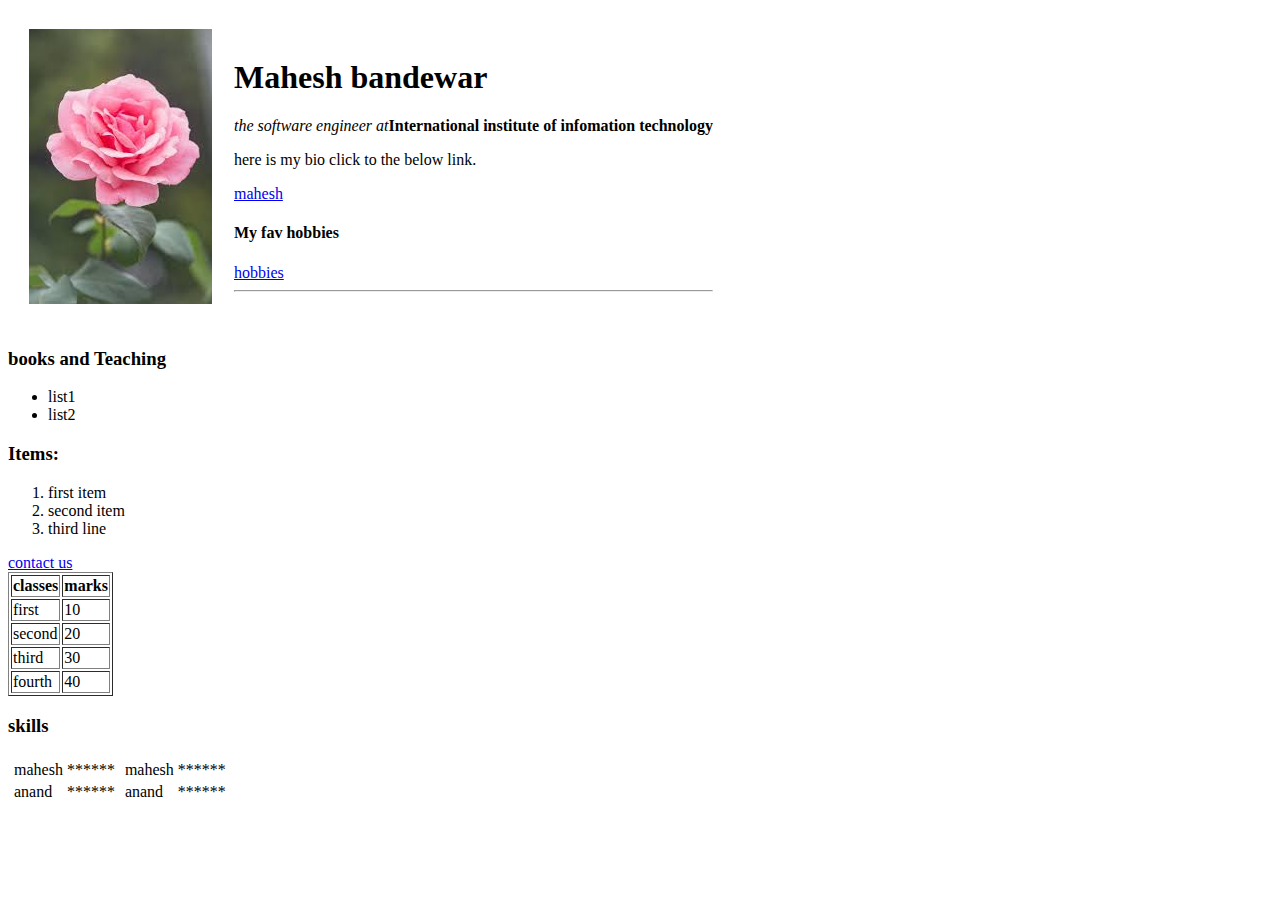
==== index.html @ aad3dcee "Add files via upload" ====
<!DOCTYPE html>
<html lang="en" dir="ltr">

<head>
  <meta charset="utf-8">
  <title>My website</title>
</head>

<body>
  <table cellspacing="20">
    <tr>
      <td><img src="[data-uri]" alt="">
</td>
      <td>  <h1>Mahesh bandewar</h1>
        <p><em>the software engineer at</em><strong>International institute of infomation technology</strong></p>
        <p>here is my bio click to the below link.</p>
        <a href="https://www.google.com/" target="_blank">mahesh</a>
        <h4>My fav hobbies</h4>
        <a href="https://youtu.be/YWUNb5bsegM">hobbies</a>
        <hr>
      </td>
    </tr>
  </table>


    <h3>books and Teaching</h3>
    <ul>
      <li>list1</li>
      <li>list2</li>
    </ul>
    <h3>Items:</h3>
    <ol type="1">
      <li>first item</li>
      <li>second item</li>
      <li>third line</li>
    </ol>
    <a href="cont.html">contact us</a>
    <table border="1" cellspa>
      <thead>
        <tr>
          <th>classes</th>
          <th>marks</th>
        </tr>
      </thead>
      <tr>
        <td>first</td>
        <td>10</td>
      </tr>
      <tr>
        <td>second</td>
        <td>20</td>
      </tr>
      <tr>
        <td>third</td>
        <td>30</td>
      </tr>
      <tr>
        <td>fourth</td>
        <td>40</td>
      </tr>

    </table>
    <h3>skills</h3>
<table>
  <tr>
    <td>
      <table>
        <tr>
          <td>mahesh</td>
          <td> ******</td>
        </tr>
        <tr>
          <td>anand</td>
          <td> ******</td>
        </tr>
      </table>
    </td>
    <td>
      <table>
        <tr>
          <td>mahesh</td>
          <td> ******</td>
        </tr>
        <tr>
          <td>anand</td>
          <td> ******</td>
        </tr>
      </table>
    </td>
  </tr>
</table>

</body>

</html>
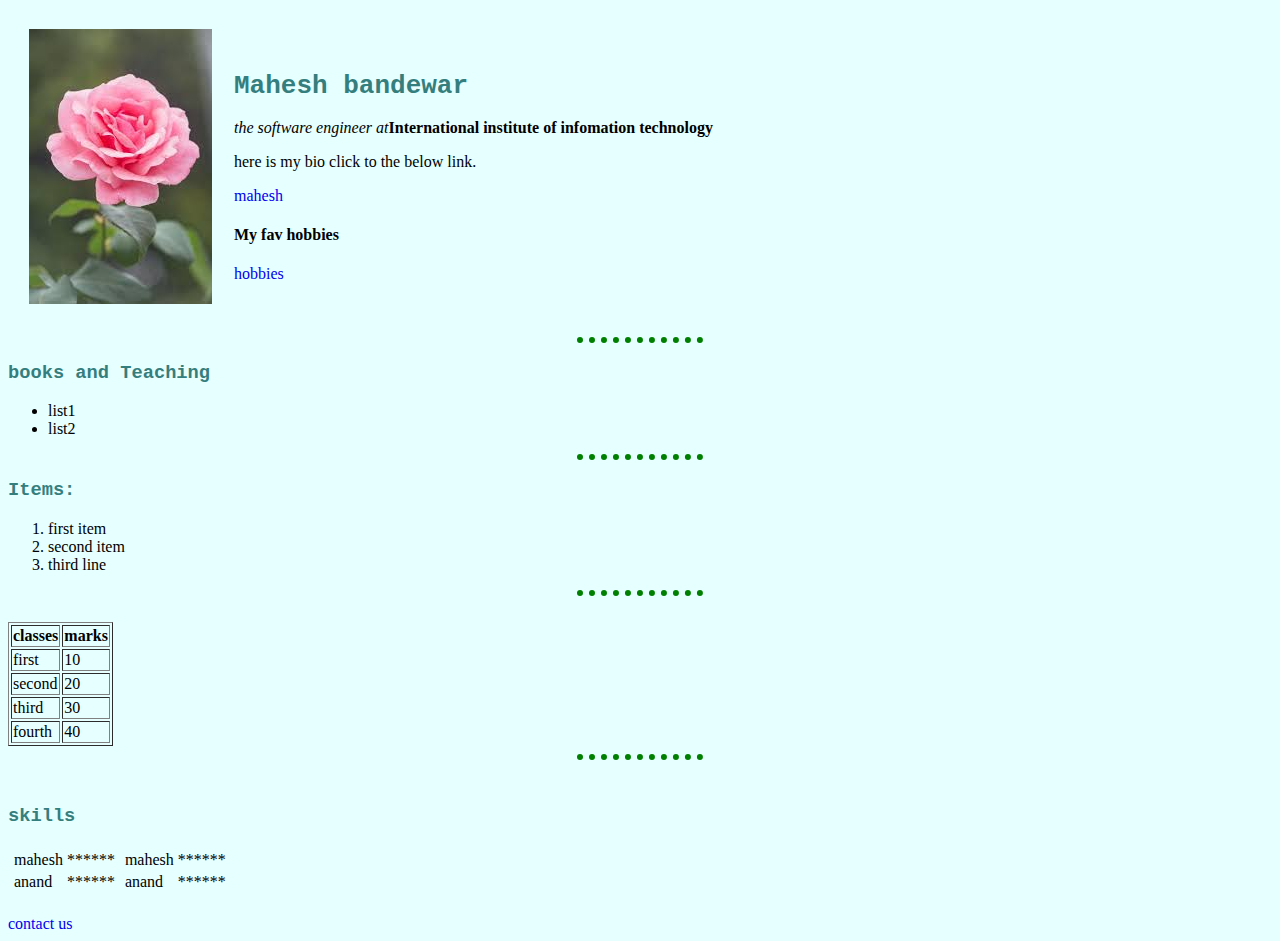
==== commit ab57410f: "Add files via upload" ====
--- a/index.html
+++ b/index.html
@@ -4,12 +4,14 @@
 <head>
   <meta charset="utf-8">
   <title>My website</title>
+  <link rel="stylesheet" href="styles.css">
 </head>
 
 <body>
   <table cellspacing="20">
     <tr>
-      <td><img src="[data-uri]" alt="">
+      <td>
+        <img src="[data-uri]" alt="">
 </td>
       <td>  <h1>Mahesh bandewar</h1>
         <p><em>the software engineer at</em><strong>International institute of infomation technology</strong></p>
@@ -17,24 +19,24 @@
         <a href="https://www.google.com/" target="_blank">mahesh</a>
         <h4>My fav hobbies</h4>
         <a href="https://youtu.be/YWUNb5bsegM">hobbies</a>
-        <hr>
+
       </td>
     </tr>
   </table>
-
+<hr>
 
     <h3>books and Teaching</h3>
     <ul>
       <li>list1</li>
       <li>list2</li>
-    </ul>
+    </ul><hr>
     <h3>Items:</h3>
     <ol type="1">
       <li>first item</li>
       <li>second item</li>
       <li>third line</li>
-    </ol>
-    <a href="cont.html">contact us</a>
+    </ol><hr><br>
+
     <table border="1" cellspa>
       <thead>
         <tr>
@@ -59,7 +61,7 @@
         <td>40</td>
       </tr>
 
-    </table>
+    </table><hr><br>
     <h3>skills</h3>
 <table>
   <tr>
@@ -88,7 +90,9 @@
       </table>
     </td>
   </tr>
-</table>
+</table><br>
+
+  <a href="cont.html">contact us</a> <br>
 
 </body>
 
--- a/styles.css
+++ b/styles.css
@@ -0,0 +1,27 @@
+body{
+  background-color: #e6ffff;
+}
+a{
+  text-decoration:none;
+}
+hr{
+  /* background-color: white; */
+  border-style: dotted none none;
+  border-color: green;
+  border-width: 6px;
+  /* height:3px; */
+  width:10%;
+  /* border-style: dotted; */
+  /* border-style: dotted;
+  height:30%; */
+}
+h3,h1{
+  color: #357e7e;
+}
+h3{
+  font-family: "Lucida Console", "Courier New", monospace;
+}
+
+h1{
+  font-family: monospace;
+}
